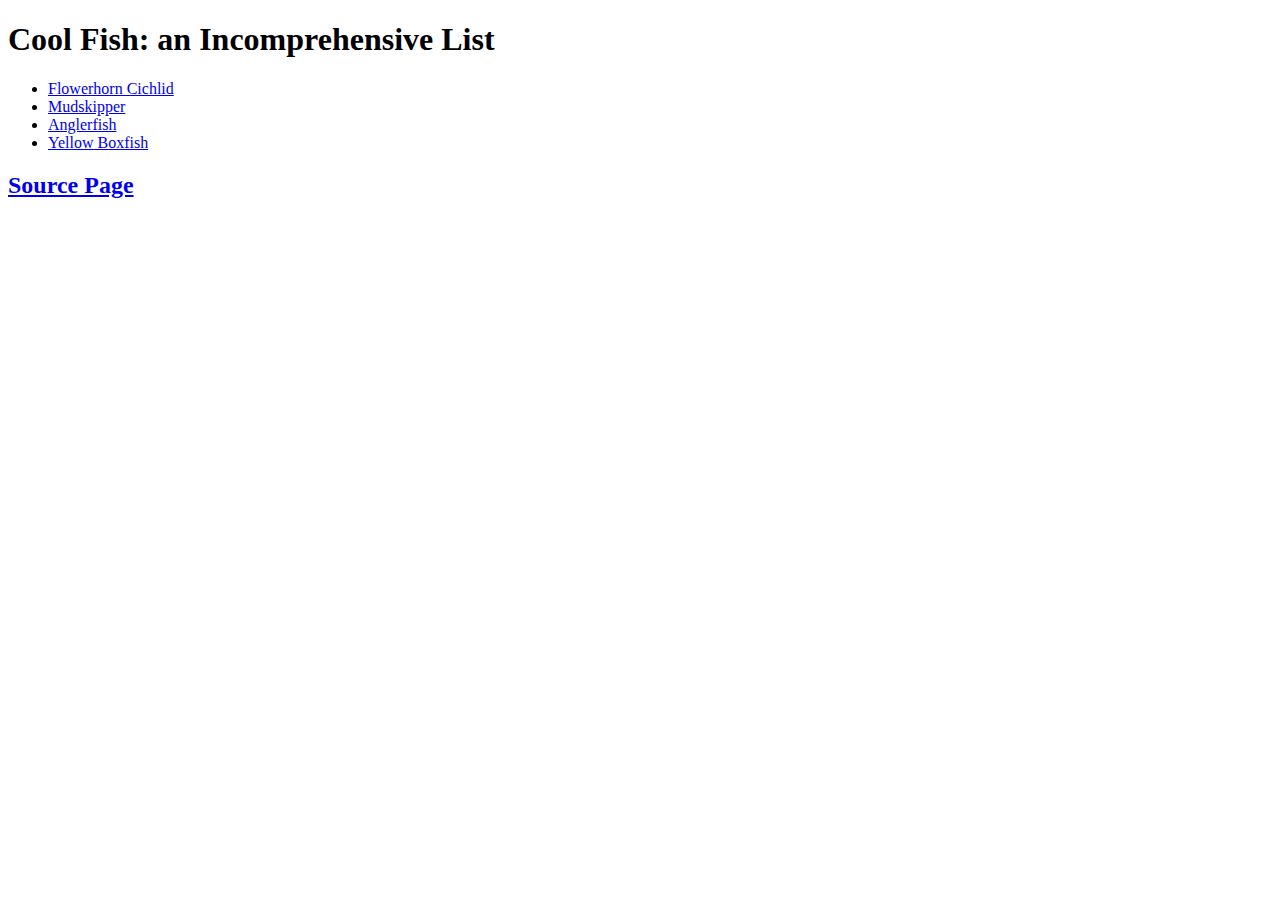
==== index.html @ 9c2e108a "index.html" ====
<!DOCTYPE html>
<html lang ="en">
    <head>
        <title>FISH FISH FISH</title>
        <meta charset="UTF-8">
    </head>

    <body>
        <h1>Cool Fish: an Incomprehensive List</h1>


        <ul>
            <li><a href="fish/flowerhorn.html">Flowerhorn Cichlid</a></li>
            <li><a href="fish/mudskipper.html">Mudskipper</a></li>
            <li><a href="fish/anglerfish.html">Anglerfish</a></li>
            <li><a href="fish/yellowboxfish.html">Yellow Boxfish</a></li>
        </ul>

    <h2><a href="sources.html">Source Page</a></h2>

    </body>













</html>
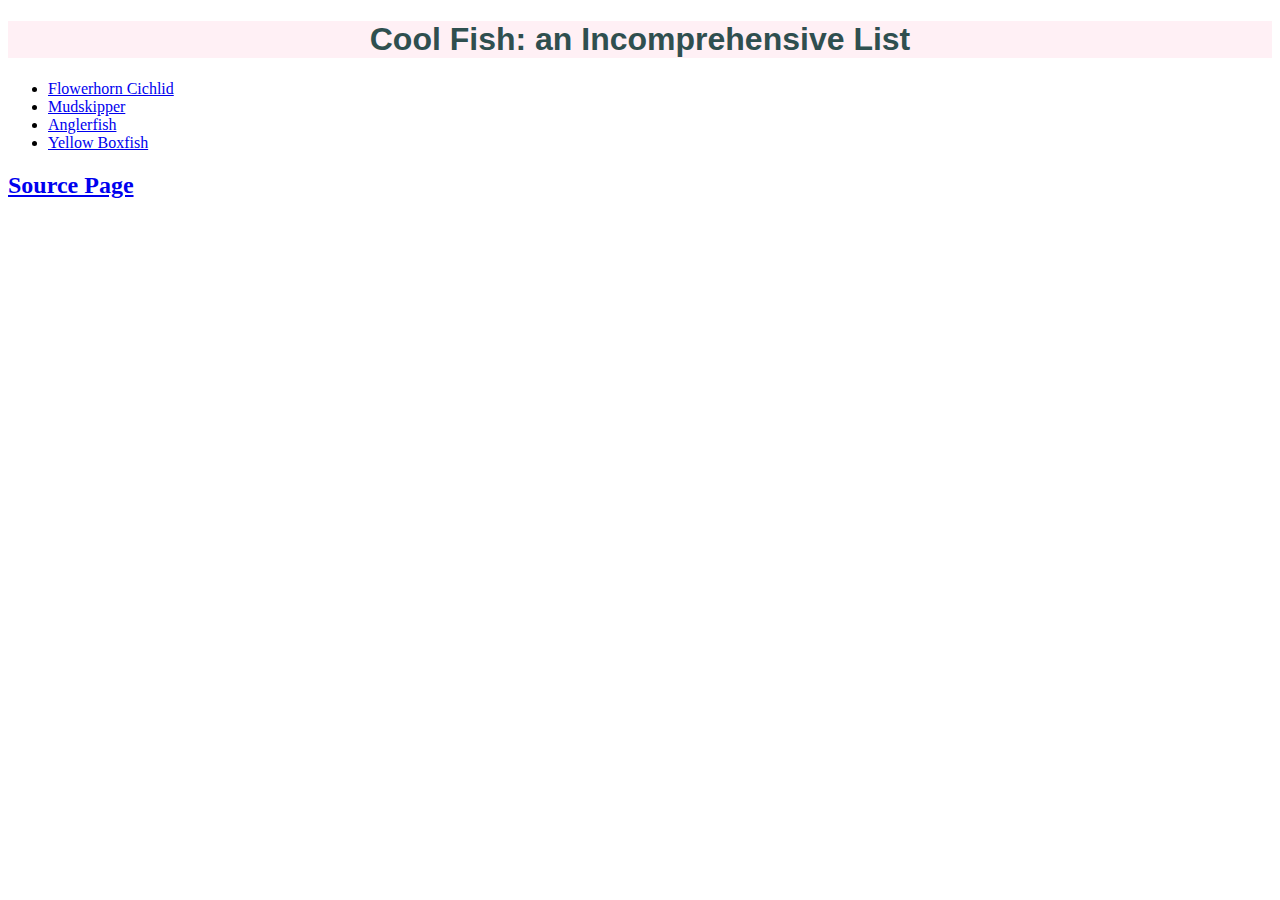
==== commit eb406d56: "index.html" ====
--- a/index.html
+++ b/index.html
@@ -3,13 +3,14 @@
     <head>
         <title>FISH FISH FISH</title>
         <meta charset="UTF-8">
+        <link rel="stylesheet" href="style.css"
     </head>
 
     <body>
-        <h1>Cool Fish: an Incomprehensive List</h1>
+        <h1 id= "header">Cool Fish: an Incomprehensive List</h1>
 
 
-        <ul>
+        <ul class= "list">
             <li><a href="fish/flowerhorn.html">Flowerhorn Cichlid</a></li>
             <li><a href="fish/mudskipper.html">Mudskipper</a></li>
             <li><a href="fish/anglerfish.html">Anglerfish</a></li>
--- a/style.css
+++ b/style.css
@@ -0,0 +1,9 @@
+#header{
+    color:darkslategray;
+    font-family: Arial, Helvetica, sans-serif;
+    text-align-last: center;
+    font-weight: bold;
+    background-color: lavenderblush;
+    
+    
+}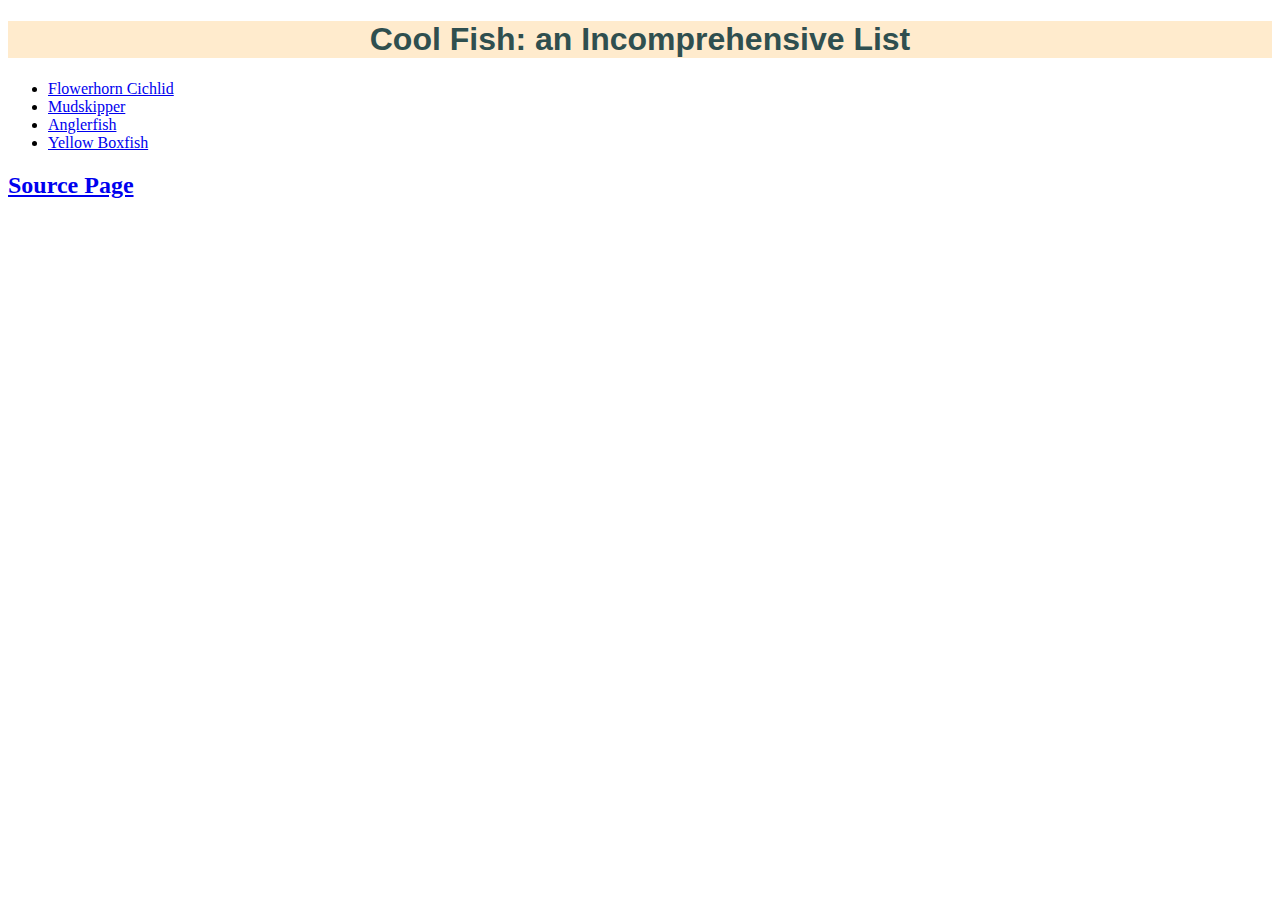
==== commit d14b144d: "index.html" ====
--- a/index.html
+++ b/index.html
@@ -10,7 +10,7 @@
         <h1 id= "header">Cool Fish: an Incomprehensive List</h1>
 
 
-        <ul class= "list">
+        <ul class="list">
             <li><a href="fish/flowerhorn.html">Flowerhorn Cichlid</a></li>
             <li><a href="fish/mudskipper.html">Mudskipper</a></li>
             <li><a href="fish/anglerfish.html">Anglerfish</a></li>
--- a/style.css
+++ b/style.css
@@ -3,7 +3,13 @@
     font-family: Arial, Helvetica, sans-serif;
     text-align-last: center;
     font-weight: bold;
-    background-color: lavenderblush;
+    background-color: blanchedalmond;
     
     
+}
+
+.list{
+
+    color:mediumaquamarine
+    background-color:burlywood;
 }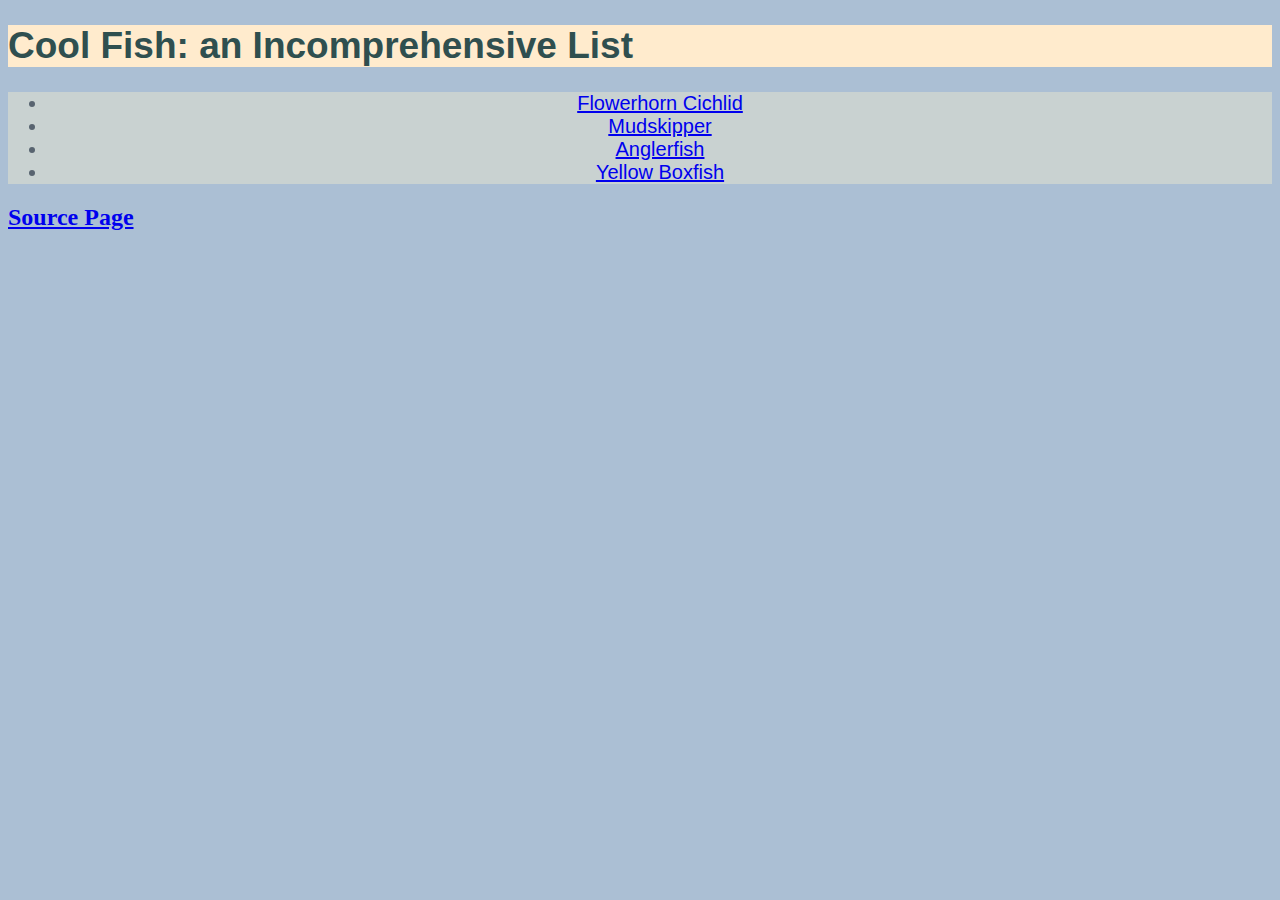
==== commit 313fae08: "index.html" ====
--- a/index.html
+++ b/index.html
@@ -6,7 +6,7 @@
         <link rel="stylesheet" href="style.css"
     </head>
 
-    <body>
+    <body class = "body">
         <h1 id= "header">Cool Fish: an Incomprehensive List</h1>
 
 
--- a/style.css
+++ b/style.css
@@ -1,15 +1,24 @@
 #header{
     color:darkslategray;
     font-family: Arial, Helvetica, sans-serif;
-    text-align-last: center;
+    text-align-last:left;
     font-weight: bold;
     background-color: blanchedalmond;
+    font-size: 37px;
     
     
 }
 
+.body{
+    background-color: rgba(161, 183, 207, 0.89);
+}
+
 .list{
 
-    color:mediumaquamarine
-    background-color:burlywood;
+    color:rgb(88, 100, 112);
+    background-color:#f5edcd67;
+    font-size:20px ;
+    font-family: Arial, Helvetica, sans-serif;
+    text-align: center;
+    
 }